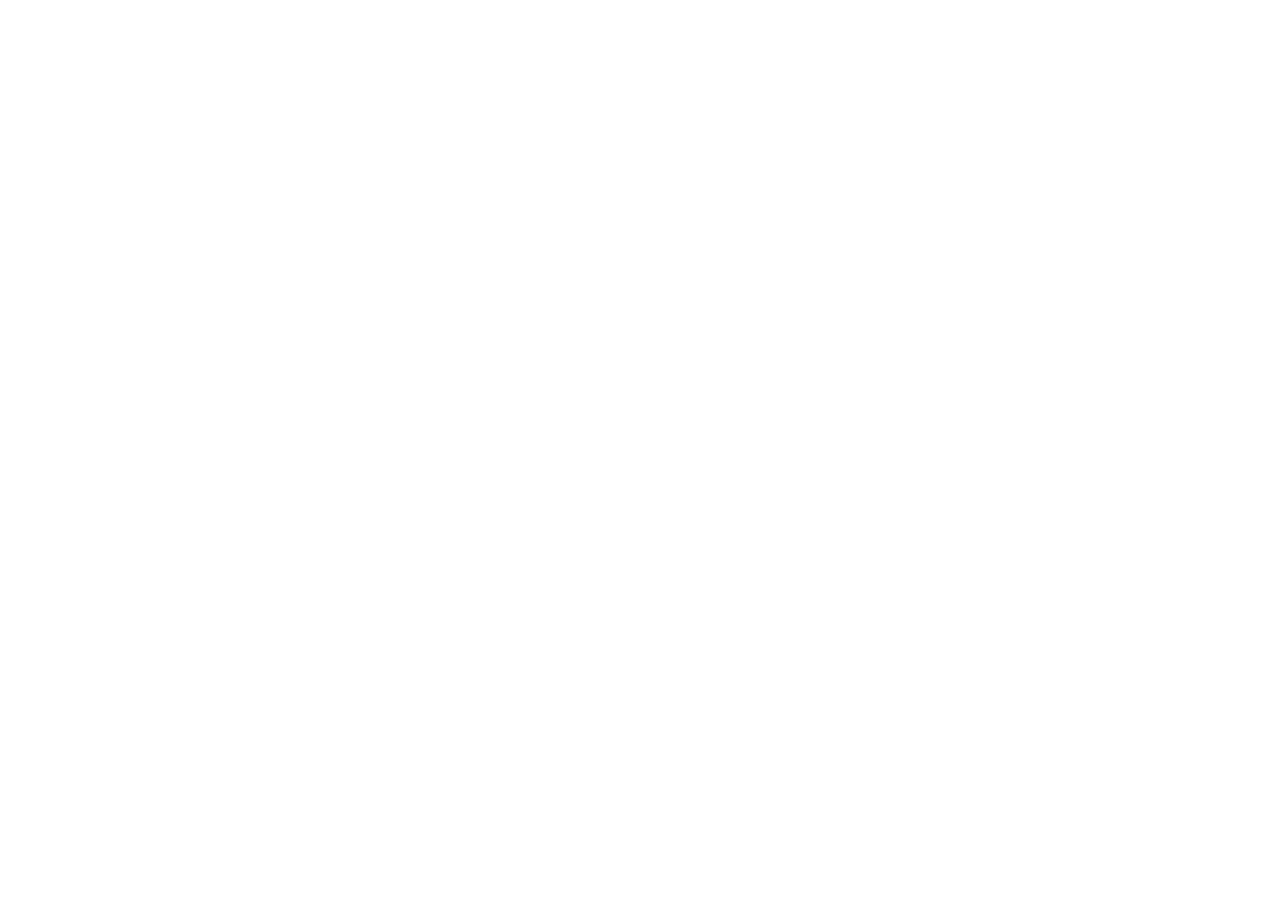
==== web/index.html @ 507005b7 "Initial commit of rice plant prototype" ====
<!DOCTYPE html>
<html>
<head>
  <!--
    If you are serving your web app in a path other than the root, change the
    href value below to reflect the base path you are serving from.

    The path provided below has to start and end with a slash "/" in order for
    it to work correctly.

    For more details:
    * https://developer.mozilla.org/en-US/docs/Web/HTML/Element/base

    This is a placeholder for base href that will be replaced by the value of
    the `--base-href` argument provided to `flutter build`.
  -->
  <base href="$FLUTTER_BASE_HREF">

  <meta charset="UTF-8">
  <meta content="IE=Edge" http-equiv="X-UA-Compatible">
  <meta name="description" content="A new Flutter project.">

  <!-- iOS meta tags & icons -->
  <meta name="mobile-web-app-capable" content="yes">
  <meta name="apple-mobile-web-app-status-bar-style" content="black">
  <meta name="apple-mobile-web-app-title" content="rice_journey">
  <link rel="apple-touch-icon" href="icons/Icon-192.png">

  <!-- Favicon -->
  <link rel="icon" type="image/png" href="favicon.png"/>

  <title>rice_journey</title>
  <link rel="manifest" href="manifest.json">
</head>
<body>
  <!--
    You can customize the "flutter_bootstrap.js" script.
    This is useful to provide a custom configuration to the Flutter loader
    or to give the user feedback during the initialization process.

    For more details:
    * https://docs.flutter.dev/platform-integration/web/initialization
  -->
  <script src="flutter_bootstrap.js" async></script>
</body>
</html>
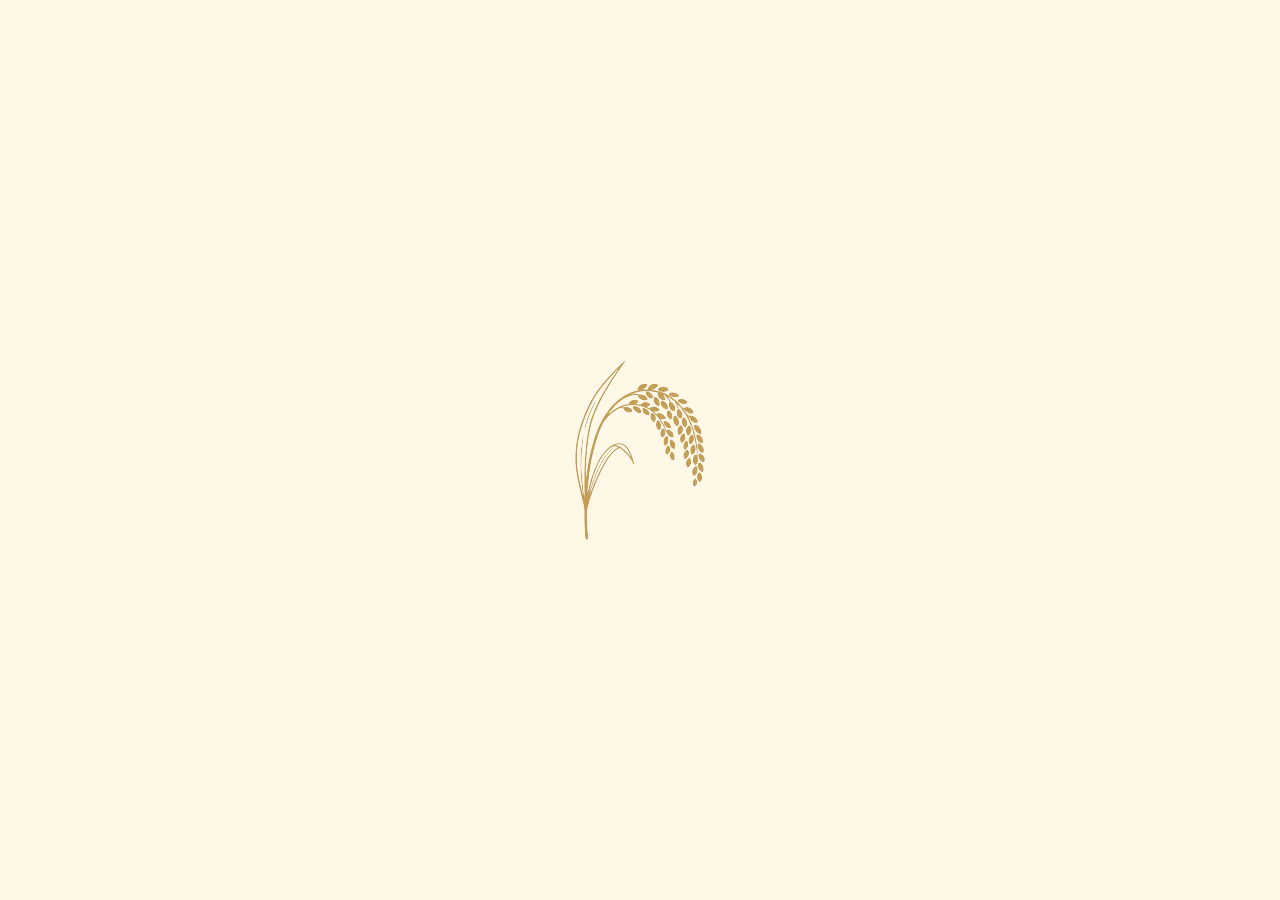
==== commit 26908e31: "feat: implement seamless animated splash screen transition and fix widget language resolution" ====
--- a/web/index.html
+++ b/web/index.html
@@ -1,6 +1,4 @@
-<!DOCTYPE html>
-<html>
-<head>
+<!DOCTYPE html><html><head>
   <!--
     If you are serving your web app in a path other than the root, change the
     href value below to reflect the base path you are serving from.
@@ -23,16 +21,90 @@
   <!-- iOS meta tags & icons -->
   <meta name="mobile-web-app-capable" content="yes">
   <meta name="apple-mobile-web-app-status-bar-style" content="black">
-  <meta name="apple-mobile-web-app-title" content="rice_journey">
+  <meta name="apple-mobile-web-app-title" content="粒粒皆辛苦">
   <link rel="apple-touch-icon" href="icons/Icon-192.png">
 
   <!-- Favicon -->
-  <link rel="icon" type="image/png" href="favicon.png"/>
+  <link rel="icon" type="image/png" href="favicon.png">
 
-  <title>rice_journey</title>
+  <title>粒粒皆辛苦</title>
   <link rel="manifest" href="manifest.json">
+  
+  
+  <meta content="width=device-width, initial-scale=1.0, maximum-scale=1.0, user-scalable=no" name="viewport">
+  <style id="splash-screen-style">
+    html {
+      height: 100%
+    }
+
+    body {
+      margin: 0;
+      min-height: 100%;
+      background-color: #FFF8E7;
+          background-size: 100% 100%;
+    }
+
+    .center {
+      margin: 0;
+      position: absolute;
+      top: 50%;
+      left: 50%;
+      -ms-transform: translate(-50%, -50%);
+      transform: translate(-50%, -50%);
+    }
+
+    .contain {
+      display:block;
+      width:100%; height:100%;
+      object-fit: contain;
+    }
+
+    .stretch {
+      display:block;
+      width:100%; height:100%;
+    }
+
+    .cover {
+      display:block;
+      width:100%; height:100%;
+      object-fit: cover;
+    }
+
+    .bottom {
+      position: absolute;
+      bottom: 0;
+      left: 50%;
+      -ms-transform: translate(-50%, 0);
+      transform: translate(-50%, 0);
+    }
+
+    .bottomLeft {
+      position: absolute;
+      bottom: 0;
+      left: 0;
+    }
+
+    .bottomRight {
+      position: absolute;
+      bottom: 0;
+      right: 0;
+    }
+  </style>
+  <script id="splash-screen-script">
+    function removeSplashFromWeb() {
+      document.getElementById("splash")?.remove();
+      document.getElementById("splash-branding")?.remove();
+      document.body.style.background = "transparent";
+    }
+  </script>
 </head>
 <body>
+  <picture id="splash">
+      <source srcset="splash/img/light-1x.png 1x, splash/img/light-2x.png 2x, splash/img/light-3x.png 3x, splash/img/light-4x.png 4x" media="(prefers-color-scheme: light)">
+      <source srcset="splash/img/dark-1x.png 1x, splash/img/dark-2x.png 2x, splash/img/dark-3x.png 3x, splash/img/dark-4x.png 4x" media="(prefers-color-scheme: dark)">
+      <img class="center" aria-hidden="true" src="splash/img/light-1x.png" alt="">
+  </picture>
+  
   <!--
     You can customize the "flutter_bootstrap.js" script.
     This is useful to provide a custom configuration to the Flutter loader
@@ -41,6 +113,7 @@
     For more details:
     * https://docs.flutter.dev/platform-integration/web/initialization
   -->
-  <script src="flutter_bootstrap.js" async></script>
-</body>
-</html>
+  <script src="flutter_bootstrap.js" async=""></script>
+
+
+</body></html>
